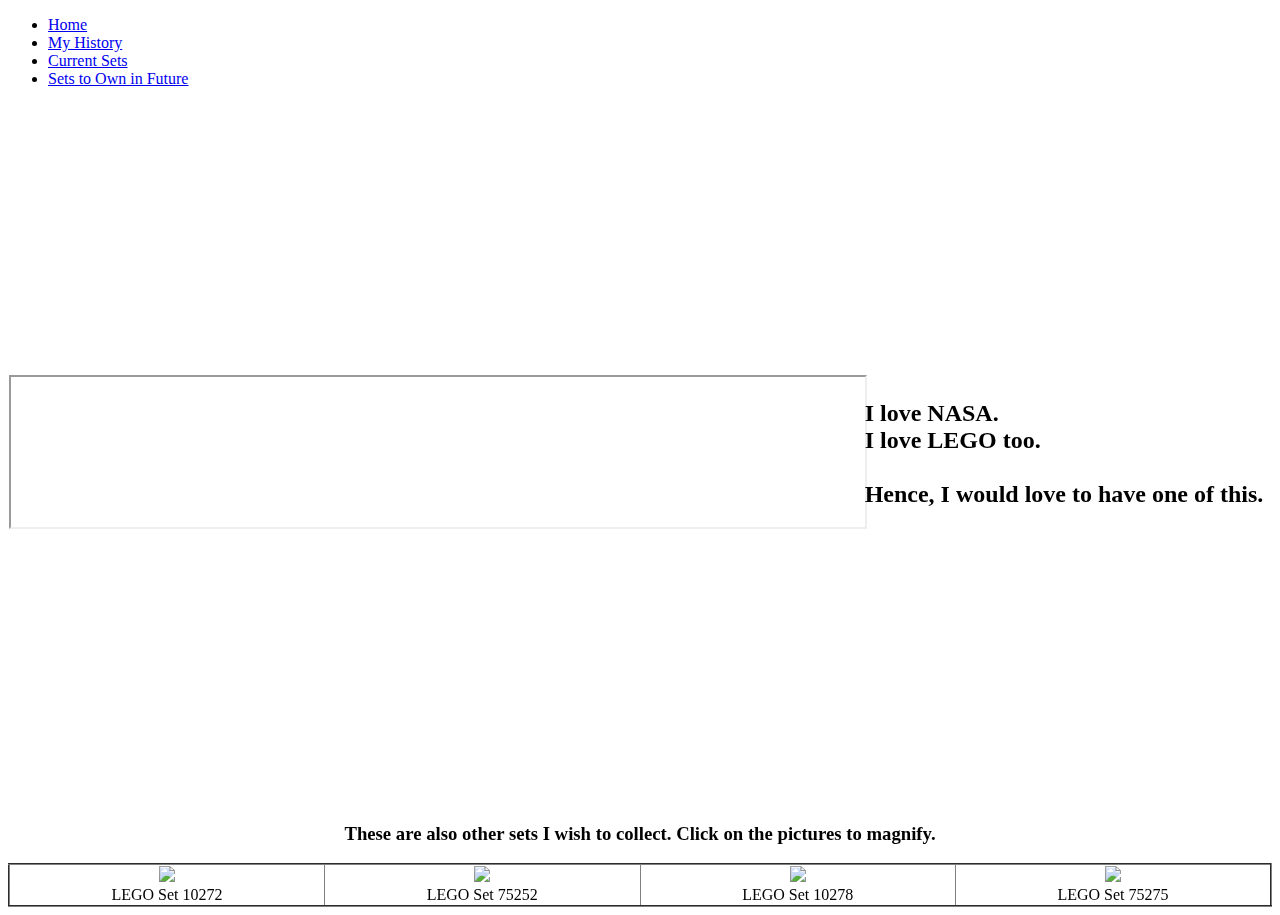
==== futuresets.html @ 2fe2a9e2 "Update futuresets.html" ====
<!DOCTYPE html>
<html>
<head>
    <meta charset="utf-8" />
	<link rel="stylesheet" href="styles.css">
    <title>Sets to Own in Future</title>
	
<style>
	body {
		background-image: url('legobuilding.jpg');
		background-position: center;
		background-repeat: no-repeat;
		background-size: cover;
		background-attachment: fixed;
	}

	.modal {
		z-index:1;
		display:none;
		padding-top:10px;
		position:fixed;
		left:0;
		top:0;
		width:100%;
		height:100%;
		overflow:auto;
		background-color:rgb(0,0,0);
		background-color:rgba(0,0,0,0.8)
	}

	.modal-content{
		margin: auto;
		display: block;
		position: absolute;
	  top: 50%;
	  left: 50%;
	  transform: translate(-50%, -50%);
	}


	.modal-hover-opacity {
		opacity:1;
		filter:alpha(opacity=100);
		-webkit-backface-visibility:hidden
	}

	.modal-hover-opacity:hover {
		opacity:0.60;
		filter:alpha(opacity=60);
		-webkit-backface-visibility:hidden
	}


	.close {
	text-decoration:none;float:right;font-size:24px;font-weight:bold;color:white
	}
	.container1 {
	width:200px;
	display:inline-block;
	}
	.modal-content, #caption {   
	  
		-webkit-animation-name: zoom;
		-webkit-animation-duration: 0.6s;
		animation-name: zoom;
		animation-duration: 0.6s;
	}


	@-webkit-keyframes zoom {
		from {-webkit-transform:scale(0)} 
		to {-webkit-transform:scale(1)}
	}

	@keyframes zoom {
		from {transform:scale(0)} 
		to {transform:scale(1)}
	}
	
	.center {
	  display: block;
	  margin-left: auto;
	  margin-right: auto;
	  width: 50%;
	}

</style
</head>
<body>

<ul>
  <li><a href="index.html">Home</a></li>
  <li><a href="history.html">My History</a></li>
  <li><a href="currentsets.html">Current Sets</a></li>
  <li><a class="active" href="futuresets.html">Sets to Own in Future</a></li>
</ul>

<table border="0" style="height: 700px; width: 100%; border-collapse: collapse;" height="447">
<tbody>
<tr>
<td style="width: 67.6932%; text-align: center;"><iframe width="100%" height="auto" src="https://www.youtube.com/embed/ci3ZwLhGNTw" allowfullscreen="allowfullscreen"></iframe></td>
<td style="width: 32.3068%;">
<h2 class="u-text u-text-1"><span>I love <strong>NASA</strong>.<br />I love <strong>LEGO</strong> too.&nbsp;</span>&nbsp;<br /><br />Hence, I would love to have one of this.</h2>
</td>
</tr>
</tbody>
</table>

<center><h3>These are also other sets I wish to collect. Click on the pictures to magnify.</h3></center>
<table border="2" style="width: 100%; border-collapse: collapse;background-color: white;">
<tbody>
<tr>
<td style="width: 25%;">
<center><div class="container1">
    <img src="10272.jpg" style="max-width:100%;cursor:pointer" onclick="onClick(this)" class="modal-hover-opacity">
  </div><br>LEGO Set 10272</center>
</td>
<td style="width: 25%;">
<center><div class="container1">
    <img src="75252.jpg" style="max-width:100%;cursor:pointer" onclick="onClick(this)" class="modal-hover-opacity">
  </div><br>LEGO Set 75252</center>
</td>
<td style="width: 25%;">
<center><div class="container1">
    <img src="10278.jpg" style="max-width:100%;cursor:pointer" onclick="onClick(this)" class="modal-hover-opacity">
  </div><br>LEGO Set 10278</center>
</td>
</td>
<td style="width: 25%;">
<center><div class="container1">
    <img src="75275.jpg" style="max-width:100%;cursor:pointer" onclick="onClick(this)" class="modal-hover-opacity">
  </div><br>LEGO Set 75275</center>
</td>
</td>
</tr>
</tbody>
</table>

<div id="modal01" class="modal" onclick="this.style.display='none'">
  <span class="close">&times;&nbsp;&nbsp;&nbsp;&nbsp;</span>
  <div class="modal-content">
    <img id="img01" style="max-width:100%">
  </div>
</div>



<script>
// Get the modal
var modal = document.getElementById('modal01');

// Get the image and insert it inside the modal - use its "alt" text as a caption
var modalImg = document.getElementById("img01");
img.onclick = function(){
  modal.style.display = "block";
  modalImg.src = this.src;
  captionText.innerHTML = this.alt;
}

// Get the <span> element that closes the modal
var span = document.getElementsByClassName("close")[0];

// When the user clicks on <span> (x), close the modal
function onClick(element) {
  document.getElementById("img01").src = element.src;
  document.getElementById("modal01").style.display = "block";
}
</script>

</body>
</html>
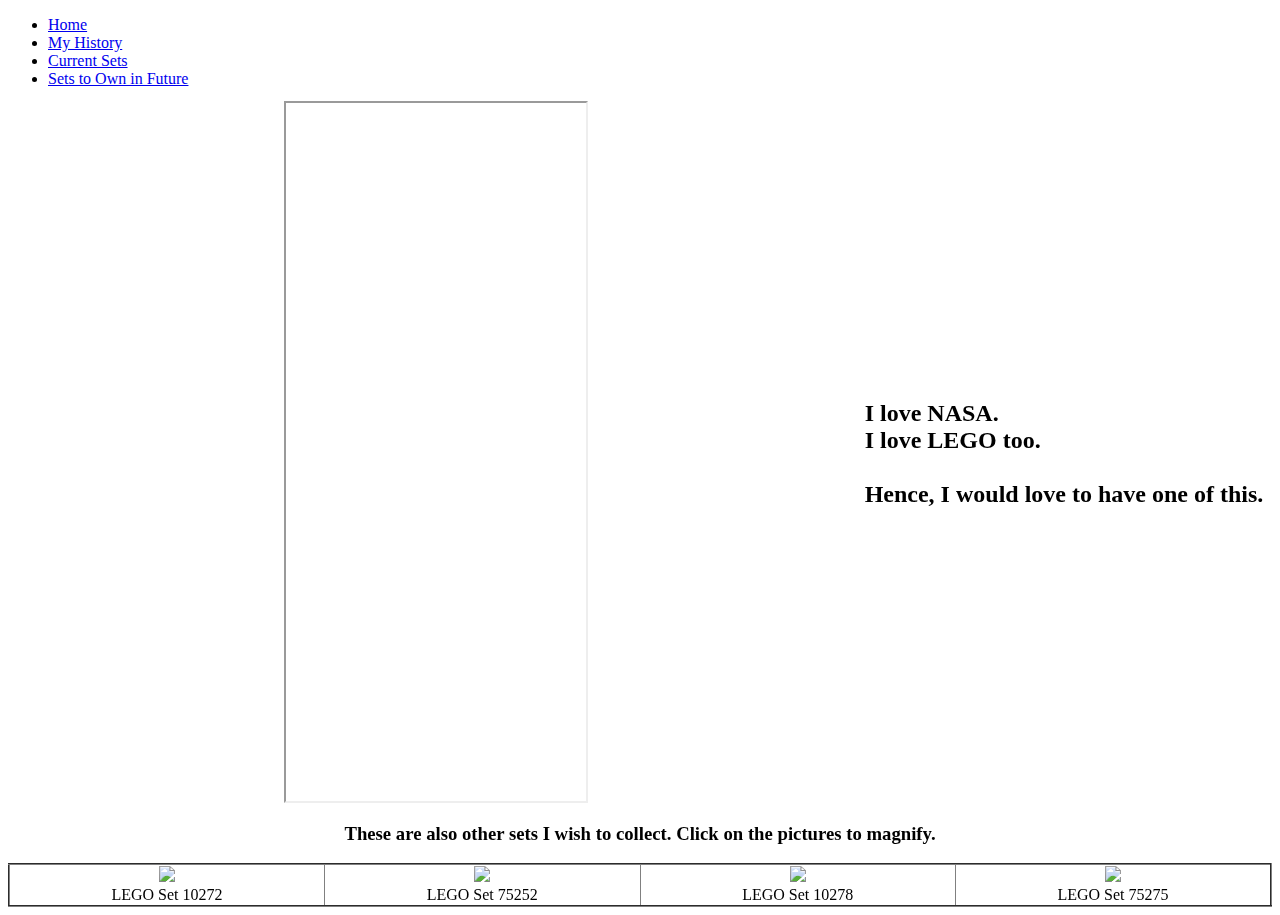
==== commit 6c49ff79: "Update futuresets.html" ====
--- a/futuresets.html
+++ b/futuresets.html
@@ -98,7 +98,7 @@
 <table border="0" style="height: 700px; width: 100%; border-collapse: collapse;" height="447">
 <tbody>
 <tr>
-<td style="width: 67.6932%; text-align: center;"><iframe width="100%" height="auto" src="https://www.youtube.com/embed/ci3ZwLhGNTw" allowfullscreen="allowfullscreen"></iframe></td>
+<td style="width: 67.6932%; text-align: center;"><iframe width="auto" height="100%" src="https://www.youtube.com/embed/ci3ZwLhGNTw" allowfullscreen="allowfullscreen"></iframe></td>
 <td style="width: 32.3068%;">
 <h2 class="u-text u-text-1"><span>I love <strong>NASA</strong>.<br />I love <strong>LEGO</strong> too.&nbsp;</span>&nbsp;<br /><br />Hence, I would love to have one of this.</h2>
 </td>
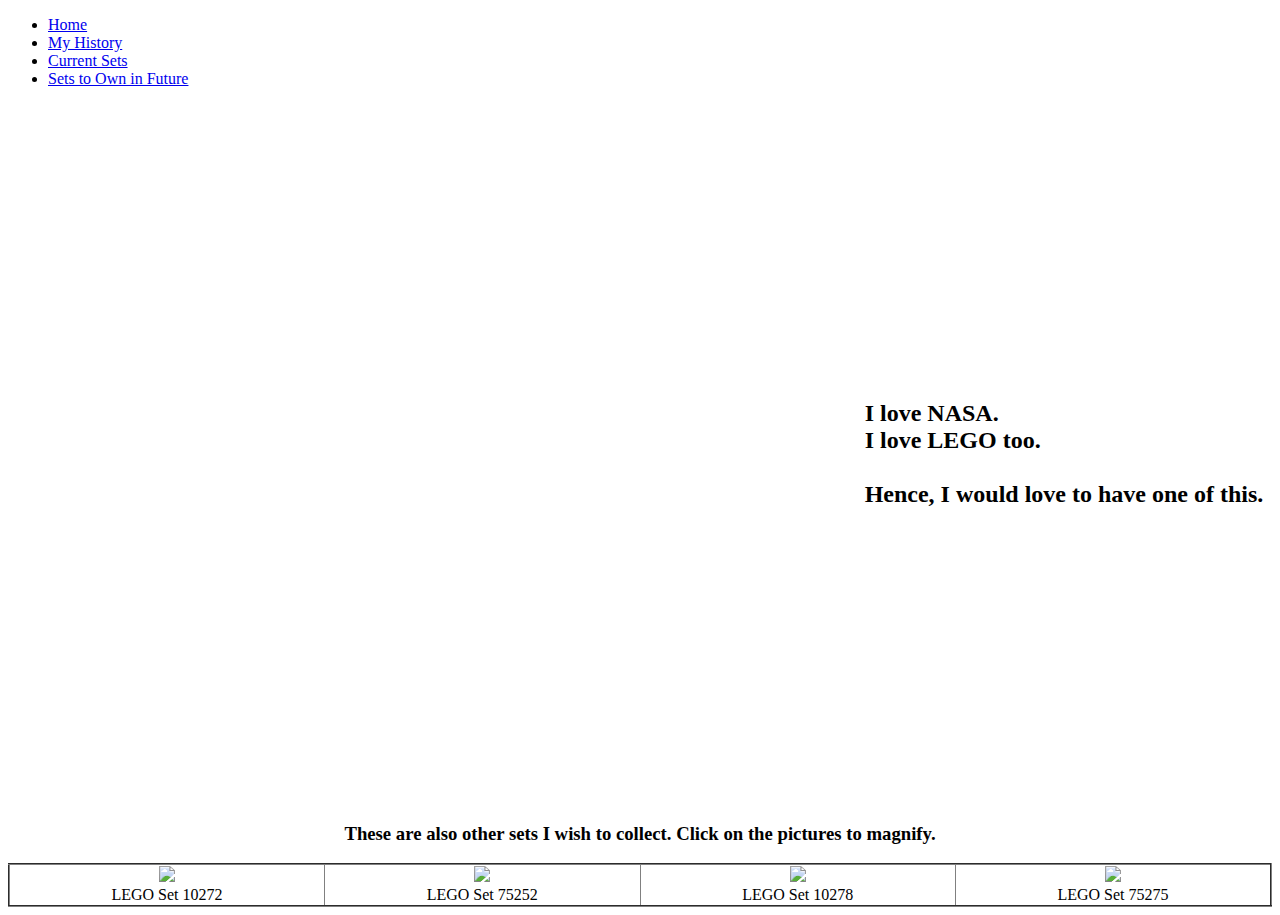
==== commit f22636cc: "Add files via upload" ====
--- a/futuresets.html
+++ b/futuresets.html
@@ -84,6 +84,20 @@
 	  width: 50%;
 	}
 
+	.video-responsive{
+		overflow:hidden;
+		padding-bottom:56.25%;
+		position:relative;
+		height:0;
+	}
+	.video-responsive iframe{
+		left:0;
+		top:0;
+		height:100%;
+		width:100%;
+		position:absolute;
+	}
+
 </style
 </head>
 <body>
@@ -98,7 +112,10 @@
 <table border="0" style="height: 700px; width: 100%; border-collapse: collapse;" height="447">
 <tbody>
 <tr>
-<td style="width: 67.6932%; text-align: center;"><iframe width="auto" height="100%" src="https://www.youtube.com/embed/ci3ZwLhGNTw" allowfullscreen="allowfullscreen"></iframe></td>
+<td style="width: 67.6932%; text-align: center;">
+<div class="video-responsive">
+<iframe width="420" height="315" src="https://www.youtube.com/embed/ci3ZwLhGNTw" frameborder="0" allowfullscreen></iframe>
+</div></td>
 <td style="width: 32.3068%;">
 <h2 class="u-text u-text-1"><span>I love <strong>NASA</strong>.<br />I love <strong>LEGO</strong> too.&nbsp;</span>&nbsp;<br /><br />Hence, I would love to have one of this.</h2>
 </td>
